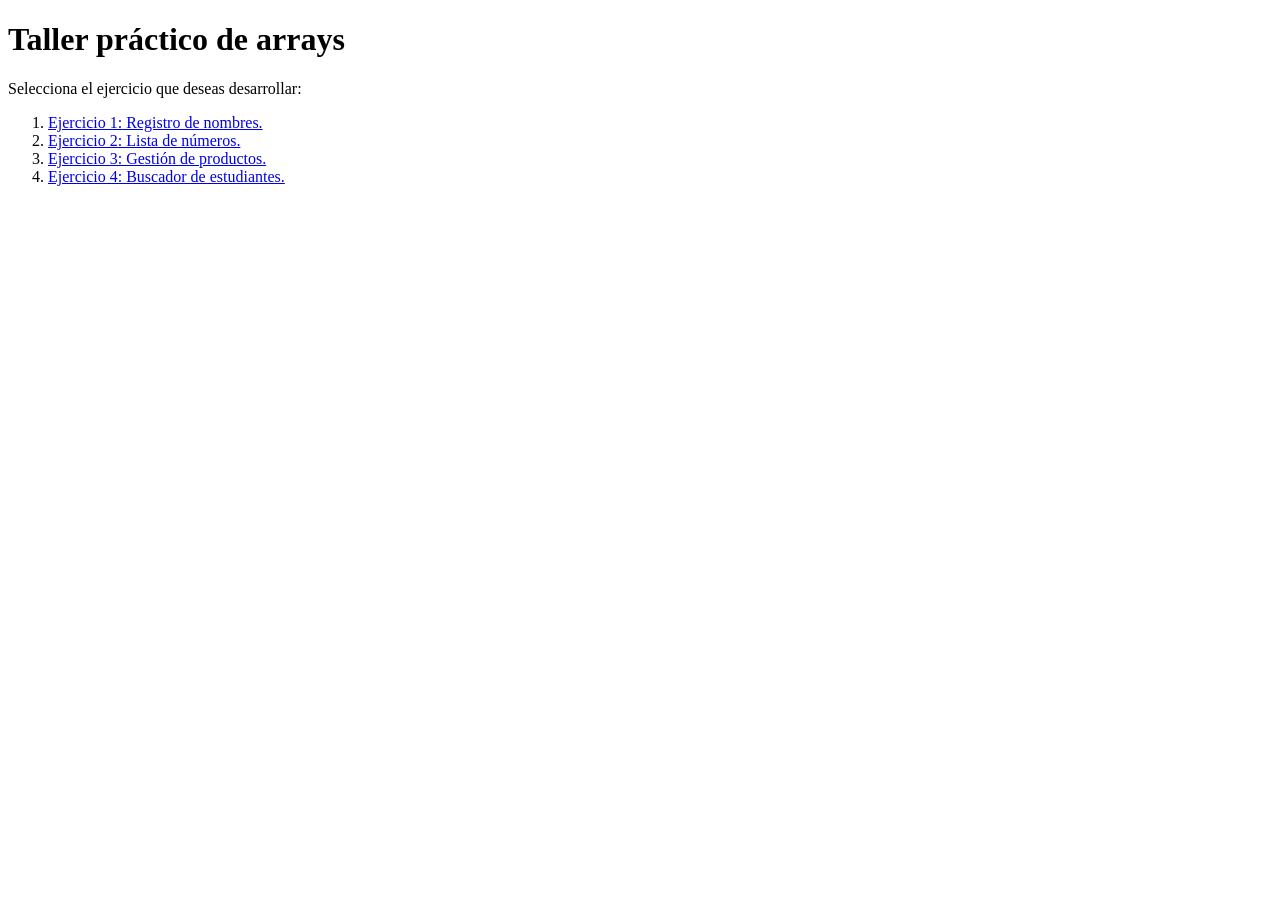
==== index.html @ 2fadd369 "adicion del trabajo p1" ====
<!DOCTYPE html>
<html lang="en">
<head>
    <meta charset="UTF-8">
    <meta name="viewport" content="width=device-width, initial-scale=1.0">
    <title>Taller de arrays</title>
</head>
<body>
    <h1>Taller práctico de arrays</h1>
    <p>Selecciona el ejercicio que deseas desarrollar:</p>
    <ol>
        <li><a href="ejercicio1.html">Ejercicio 1: Registro de nombres.</a></li>
        <li><a href="ejercicio2.html">Ejercicio 2: Lista de números.</a></li>
        <li><a href="ejercicio3.html">Ejercicio 3: Gestión de productos.</a></li>
        <li><a href="ejercicio4.html">Ejercicio 4: Buscador de estudiantes.</a></li>
    </ol>
</body>
</html>
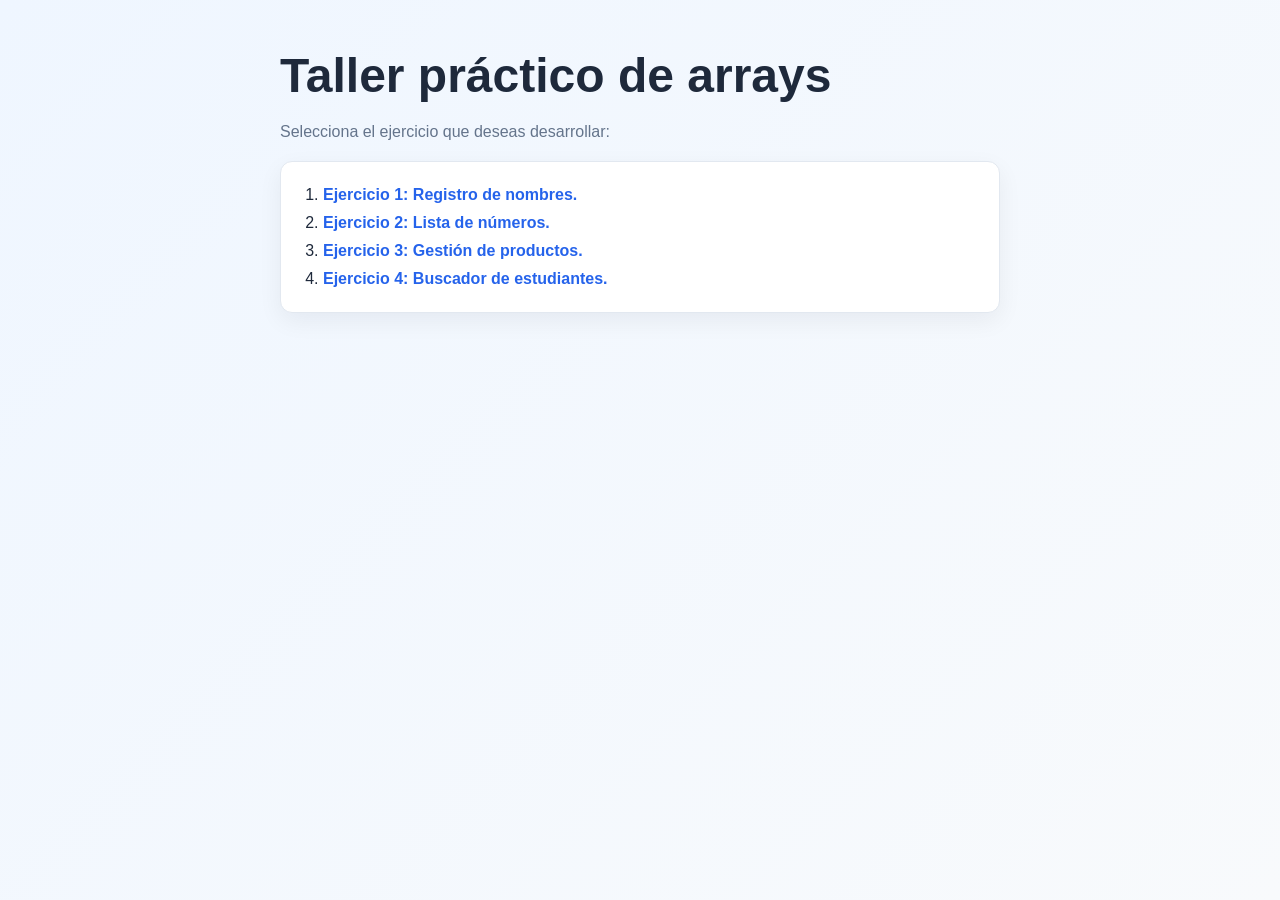
==== commit d0fa7d8b: "finalización del trabajo" ====
--- a/index.html
+++ b/index.html
@@ -1,9 +1,10 @@
 <!DOCTYPE html>
-<html lang="en">
+<html lang="es">
 <head>
     <meta charset="UTF-8">
     <meta name="viewport" content="width=device-width, initial-scale=1.0">
     <title>Taller de arrays</title>
+    <link rel="stylesheet" href="css/styles.css">
 </head>
 <body>
     <h1>Taller práctico de arrays</h1>
--- a/css/styles.css
+++ b/css/styles.css
@@ -0,0 +1,164 @@
+:root {
+    --azul: #2563eb;
+    --azul-oscuro: #1d4ed8;
+    --texto: #1e293b;
+    --gris: #64748b;
+    --borde: #e2e8f0;
+    --fondo: #f8fafc;
+}
+
+* {
+    box-sizing: border-box;
+}
+
+body {
+    max-width: 900px;
+    min-height: 100vh;
+    margin: 0 auto;
+    padding: 48px 24px;
+    color: var(--texto);
+    background: linear-gradient(135deg, #eff6ff, var(--fondo));
+    font-family: Arial, sans-serif;
+}
+
+body > h1,
+body > p,
+body > ol,
+body > input,
+body > button,
+body > ul,
+body > form,
+body > table,
+body > h2,
+body > #mensaje,
+body > #cantidad,
+body > #suma,
+body > #promedio,
+body > #mayor,
+body > #menor,
+body > #total,
+body > #productoMayor {
+    max-width: 720px;
+    margin-right: auto;
+    margin-left: auto;
+}
+
+h1 {
+    margin-top: 0;
+    margin-bottom: 12px;
+    color: var(--texto);
+    font-size: clamp(2rem, 5vw, 3rem);
+}
+
+h2 {
+    margin-top: 32px;
+    color: #334155;
+    font-size: 1.25rem;
+}
+
+p {
+    color: var(--gris);
+    line-height: 1.6;
+}
+
+ol,
+ul {
+    padding: 24px 24px 24px 42px;
+    background: white;
+    border: 1px solid var(--borde);
+    border-radius: 12px;
+    box-shadow: 0 8px 24px rgba(15, 23, 42, 0.06);
+}
+
+li {
+    margin-bottom: 10px;
+}
+
+li:last-child {
+    margin-bottom: 0;
+}
+
+a {
+    color: var(--azul);
+    font-weight: 600;
+    text-decoration: none;
+}
+
+a:hover {
+    text-decoration: underline;
+}
+
+input {
+    padding: 11px 12px;
+    border: 1px solid #cbd5e1;
+    border-radius: 8px;
+    outline: none;
+    font-size: 15px;
+}
+
+input:focus {
+    border-color: var(--azul);
+    box-shadow: 0 0 0 3px rgba(37, 99, 235, 0.15);
+}
+
+button {
+    padding: 11px 18px;
+    color: white;
+    background: var(--azul);
+    border: 0;
+    border-radius: 8px;
+    font-size: 15px;
+    font-weight: 600;
+    cursor: pointer;
+}
+
+button:hover {
+    background: var(--azul-oscuro);
+}
+
+form {
+    display: grid;
+    gap: 10px;
+    max-width: 360px;
+    padding: 22px;
+    background: white;
+    border: 1px solid var(--borde);
+    border-radius: 12px;
+}
+
+form label {
+    font-weight: 600;
+}
+
+table {
+    width: 100%;
+    margin-top: 10px;
+    overflow: hidden;
+    border-collapse: collapse;
+    background: white;
+    border: 1px solid var(--borde);
+    border-radius: 10px;
+}
+
+th,
+td {
+    padding: 12px;
+    text-align: left;
+    border-bottom: 1px solid var(--borde);
+}
+
+th {
+    color: white;
+    background: #334155;
+}
+
+@media (max-width: 600px) {
+    body {
+        padding: 28px 16px;
+    }
+
+    table {
+        display: block;
+        overflow-x: auto;
+    }
+}
